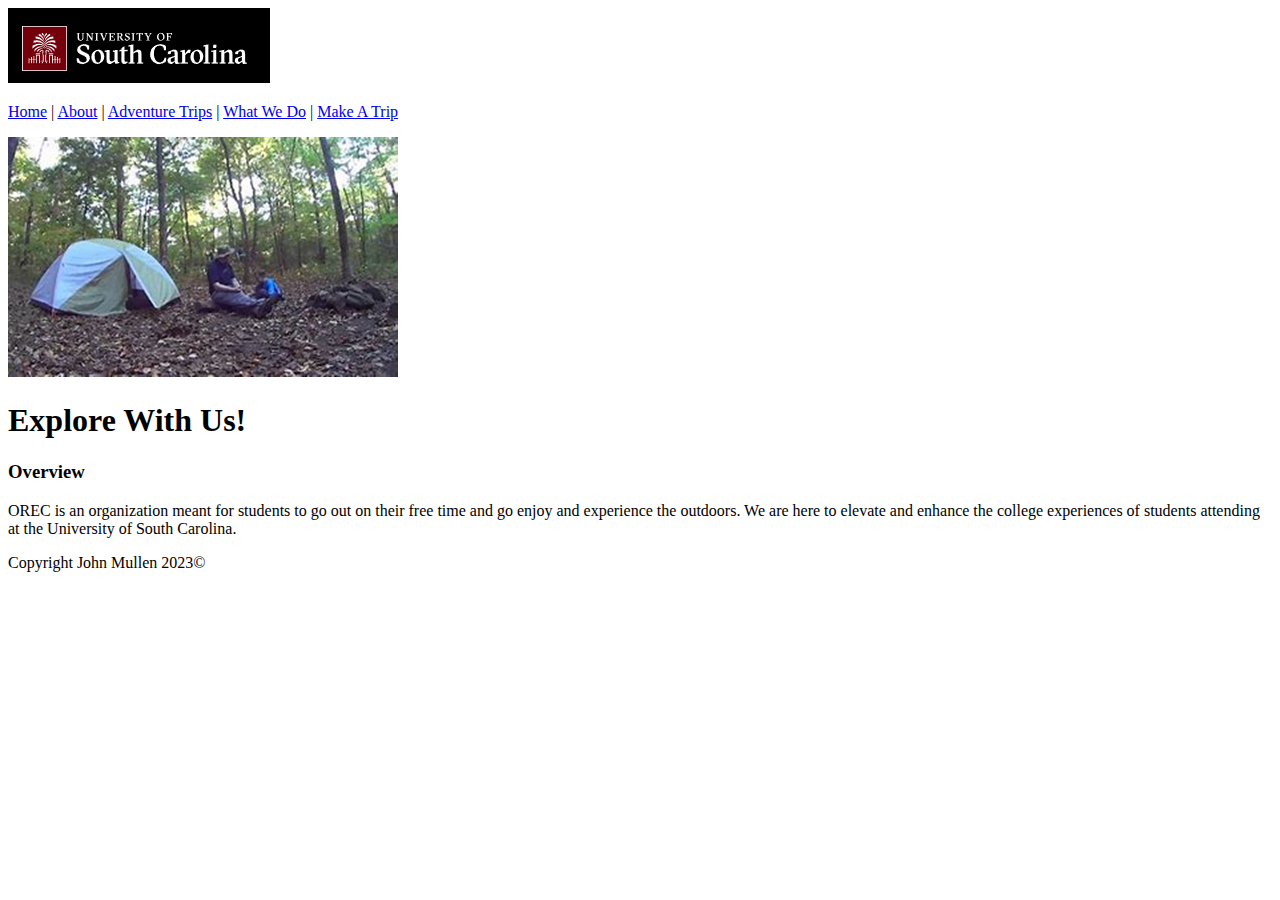
==== index.html @ 432b88c3 "changed name" ====
<!DOCTYPE html>
<html lang="en">
<head>
    <meta charset="UTF-8">
    <meta name="keywords" content="Outdoors, Hiking, Mountains, Camping, University of South Carolina, Backpacking, Campus Recreation, Outdoor Recreation, Rock climbing, Bouldering, Surfing, Paddleboarding">
    <meta name="description" content="University of South Carolina's Outdoor Recreation department">
    <meta name="author" content="John Mullen">
    <meta name="viewport" content="width=device-width, initial-scale=1.0">
    <title>Homepage</title>
</head>
<body>

    <header>
        <section> 
            <img src="images/usclogo.png" alt="USC Logo">
            <nav>
                <p> <a href="homepage.html">Home</a> | <a href="aboutpage.html">About</a> | <a href="experiences.html">Adventure Trips</a> | <a href="whatwedo.html">What We Do</a> | <a href="formpage.html">Make A Trip</a></p>
            </nav>
        </section>
    </header>

    <main>
        <section>
            <img src="images/homepagepicture.png" alt="homepage picture"> 
            <h1>Explore With Us!</h1>
        </section>
        <section>
            <h3>Overview</h3>
            <article>OREC is an organization meant for students to go out on their free time and go enjoy and experience the outdoors. We are here to elevate and enhance the college experiences of students attending at the University of South Carolina.
            </article>
        </section>
    </main>
    <footer><p>Copyright John Mullen 2023©</p></footer>
</body>
</html>
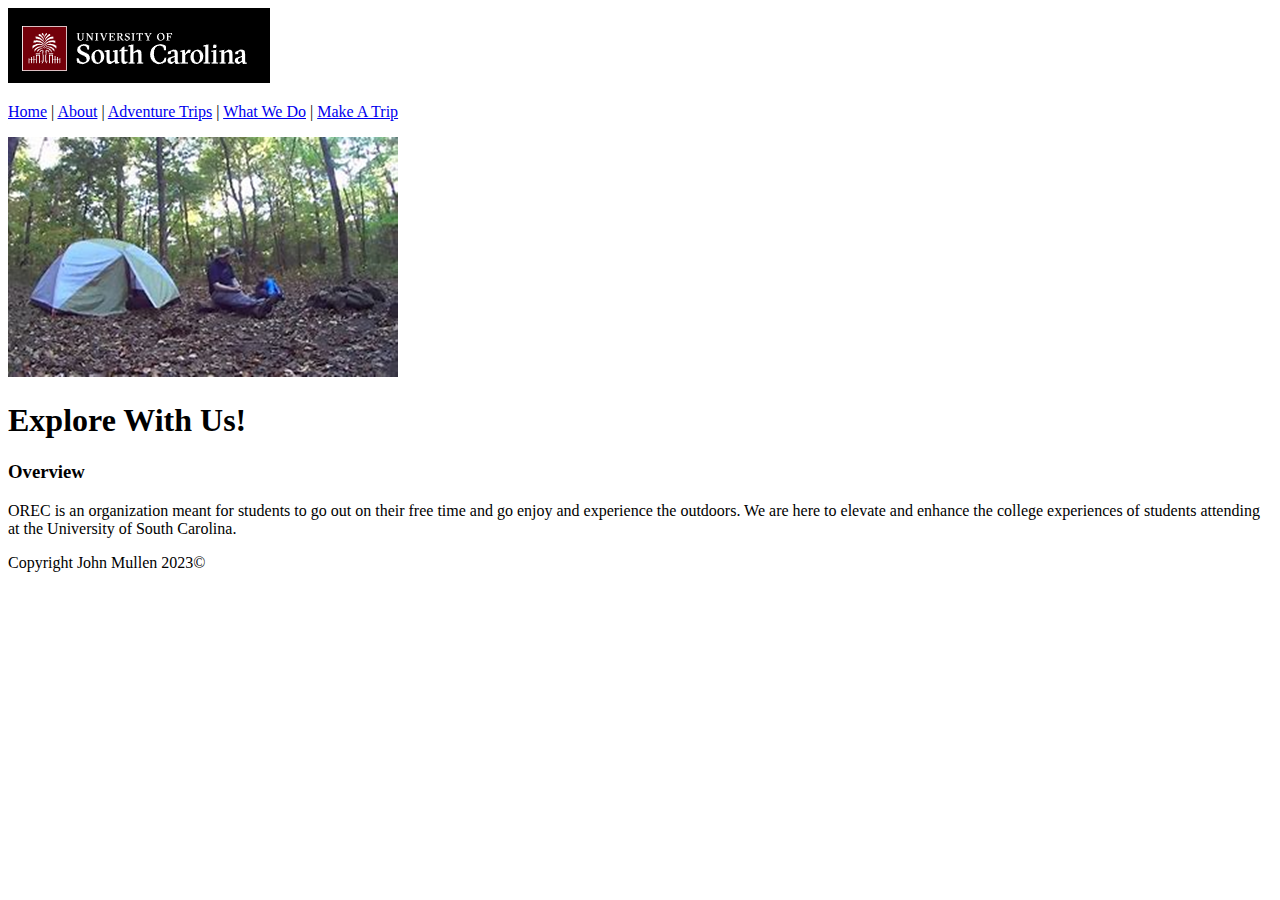
==== commit 6a69fd91: "Update index.html" ====
--- a/index.html
+++ b/index.html
@@ -14,7 +14,7 @@
         <section> 
             <img src="images/usclogo.png" alt="USC Logo">
             <nav>
-                <p> <a href="homepage.html">Home</a> | <a href="aboutpage.html">About</a> | <a href="experiences.html">Adventure Trips</a> | <a href="whatwedo.html">What We Do</a> | <a href="formpage.html">Make A Trip</a></p>
+                <p> <a href="index.html">Home</a> | <a href="aboutpage.html">About</a> | <a href="experiences.html">Adventure Trips</a> | <a href="whatwedo.html">What We Do</a> | <a href="formpage.html">Make A Trip</a></p>
             </nav>
         </section>
     </header>
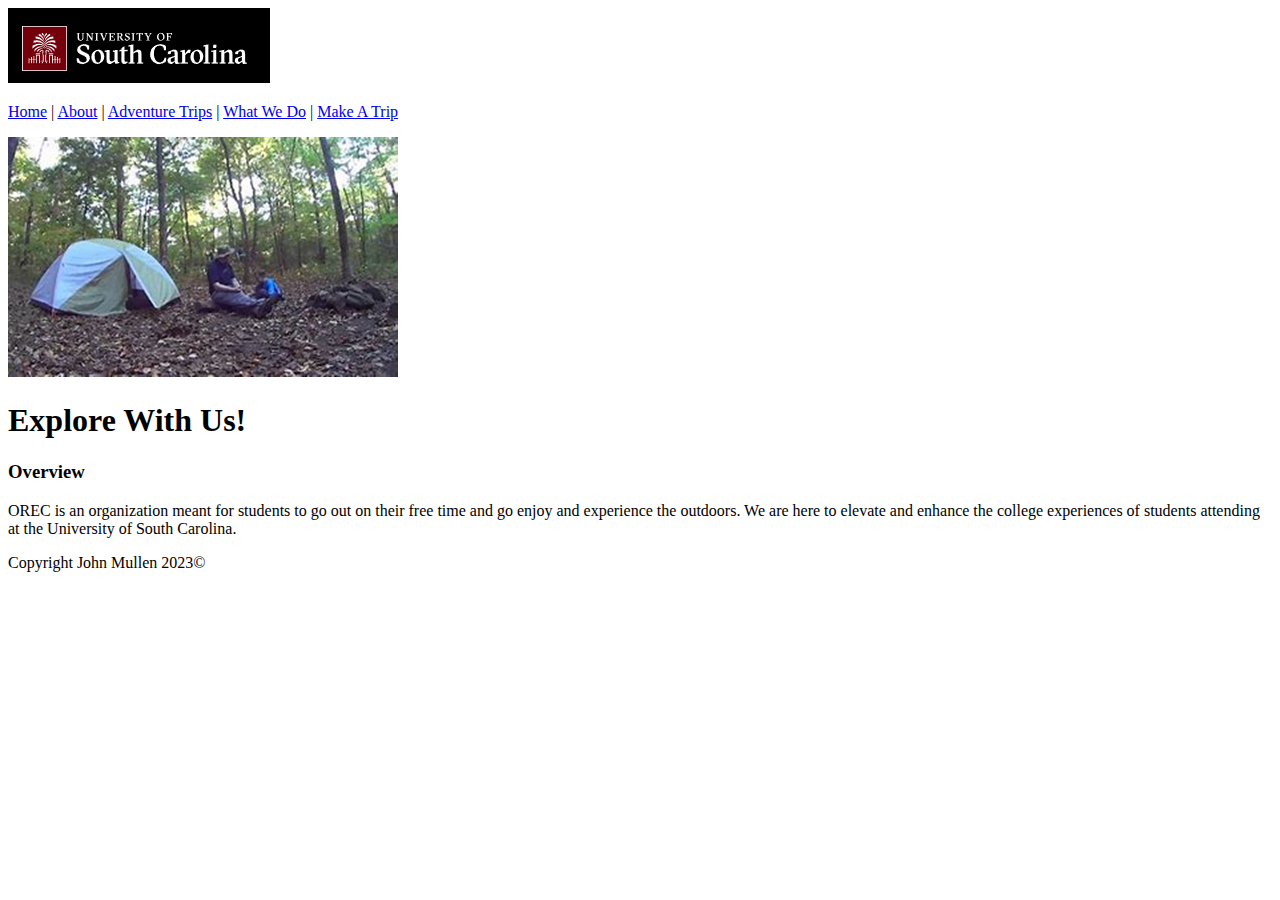
==== commit e0264757: "Update index.html" ====
--- a/index.html
+++ b/index.html
@@ -7,6 +7,15 @@
     <meta name="author" content="John Mullen">
     <meta name="viewport" content="width=device-width, initial-scale=1.0">
     <title>Homepage</title>
+    <!-- Google tag (gtag.js) -->
+    <script async src="https://www.googletagmanager.com/gtag/js?id=G-T4TJJ63J3C"></script>
+    <script>
+      window.dataLayer = window.dataLayer || [];
+      function gtag(){dataLayer.push(arguments);}
+      gtag('js', new Date());
+
+      gtag('config', 'G-T4TJJ63J3C');
+    </script>
 </head>
 <body>
 
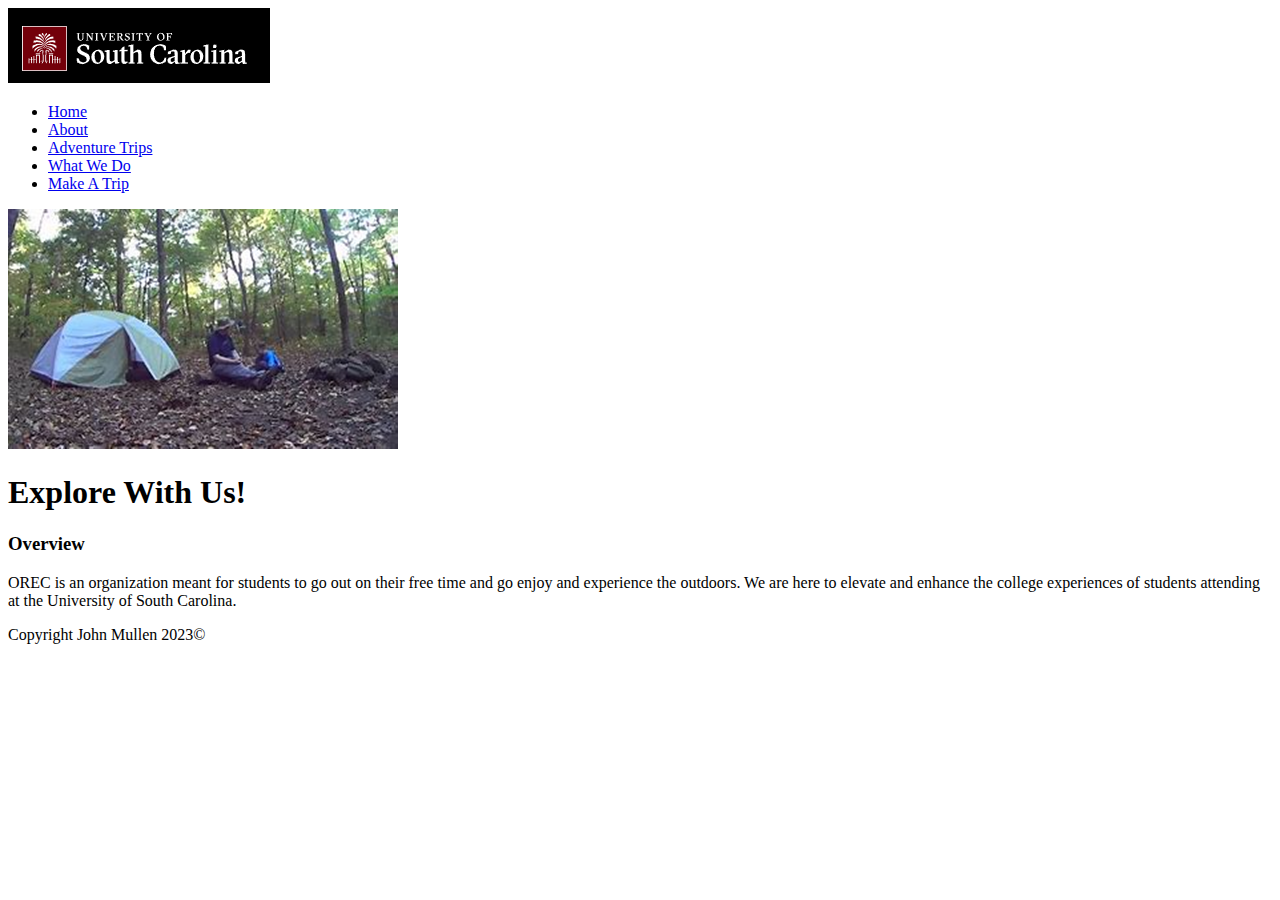
==== commit f7bbda15: "Update index.html" ====
--- a/index.html
+++ b/index.html
@@ -23,7 +23,13 @@
         <section> 
             <img src="images/usclogo.png" alt="USC Logo">
             <nav>
-                <p> <a href="index.html">Home</a> | <a href="aboutpage.html">About</a> | <a href="experiences.html">Adventure Trips</a> | <a href="whatwedo.html">What We Do</a> | <a href="formpage.html">Make A Trip</a></p>
+                <ul>
+                    <li><a href="index.html">Home</a></li>
+                    <li><a href="aboutpage.html">About</a></li>
+                    <li><a href="experiences.html">Adventure Trips</a></li>
+                    <li><a href="whatwedo.html">What We Do</a></li>
+                    <li><a href="formpage.html">Make A Trip</a></li>
+                </ul>
             </nav>
         </section>
     </header>
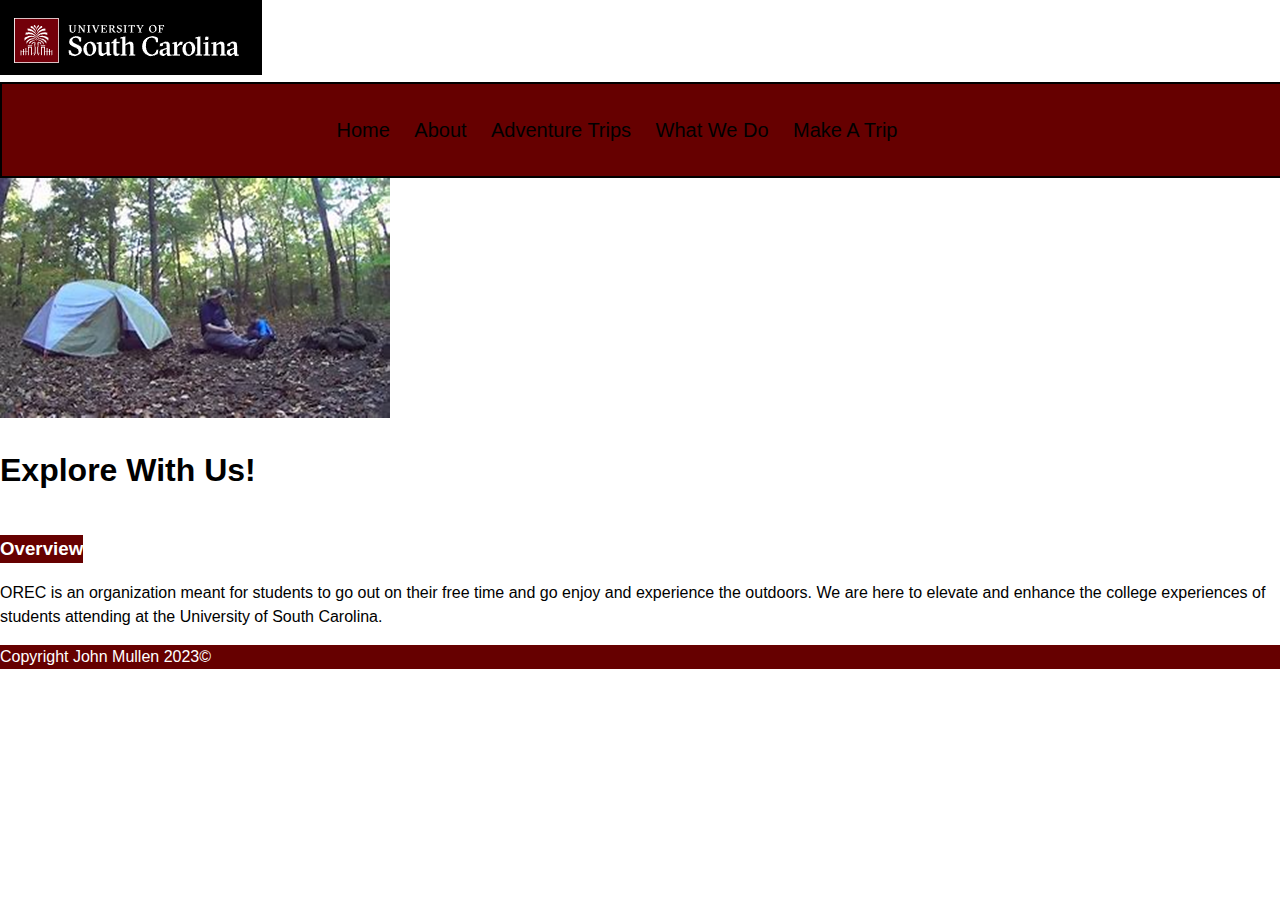
==== commit 11995990: "Update index.html" ====
--- a/index.html
+++ b/index.html
@@ -7,6 +7,7 @@
     <meta name="author" content="John Mullen">
     <meta name="viewport" content="width=device-width, initial-scale=1.0">
     <title>Homepage</title>
+    <link rel="stylesheet" href="finalwebsite.css">
     <!-- Google tag (gtag.js) -->
     <script async src="https://www.googletagmanager.com/gtag/js?id=G-T4TJJ63J3C"></script>
     <script>
@@ -21,7 +22,7 @@
 
     <header>
         <section> 
-            <img src="images/usclogo.png" alt="USC Logo">
+            <img src="images/usclogo.png" alt="USC Logo" id="logo">
             <nav>
                 <ul>
                     <li><a href="index.html">Home</a></li>
@@ -36,7 +37,7 @@
 
     <main>
         <section>
-            <img src="images/homepagepicture.png" alt="homepage picture"> 
+            <img src="images/homepagepicture.png" alt="A picture of a dad with thier son sitting outside a tent in the forest." id="main"> 
             <h1>Explore With Us!</h1>
         </section>
         <section>
--- a/finalwebsite.css
+++ b/finalwebsite.css
@@ -0,0 +1,107 @@
+/* Global configuration*/
+
+
+/* basic body configuration*/
+body{ 
+    font-size: 16px;
+    line-height: 1.5;
+    font-family: Verdana, Geneva, Tahoma, sans-serif;
+    margin: 0;
+}
+
+/*header background and font color*/
+h2,h3{
+    display: inline-flex;
+    background-color: #660000;
+    color: white;
+}
+
+/*the the header as the entire screen width */
+header{ 
+    width: 100%; 
+    margin-left: auto;
+    margin-right: auto;
+}
+
+/*navigation bar full the width of the screen*/
+header nav{
+    width: 100%;
+    margin-left: auto;
+    margin-right: auto;
+
+
+}
+
+ul{
+    max-width: 1200px;
+}
+
+/*logo image stays in the top left corner*/
+head section #logo { 
+    position: fixed;
+    top: 0;
+    left: 0;
+    z-index: 2;
+}
+/*main image before text*/
+header section #main{
+    width: 100%;
+    max-height: 35%;
+    float: left;
+    padding-bottom: 10px;
+    z-index: 1;
+
+}
+/* images within the text*/
+section .main{
+    float: right;
+    border-style: solid;
+    border-width: 1px;
+    border-color: black;
+}
+/*background space around the nav bar */
+nav ul{
+    padding: 15px; 
+}
+
+
+/*footer config*/
+footer{ 
+    background-color: #660000;
+}
+
+footer p{
+    color: white;
+}
+/*navigation bar*/
+
+/*background and border color*/
+nav{
+    background-color: #660000;
+    border: 2px solid black;
+    text-align: center;
+}
+
+/*puts the links on the same line*/
+ul li{
+    list-style-type: none;
+    display: inline-block;
+    text-align:center;
+}
+
+/*link character config*/
+ul a{
+    font: bold;
+    text-decoration: none;
+    color: black;
+    text-align: center;
+    padding: 10px;
+    font-size: 20px;
+}
+
+/*mouse hovering over the links*/
+ul a:hover{
+    background-color: #ff0000;  
+    color: white;
+}
+
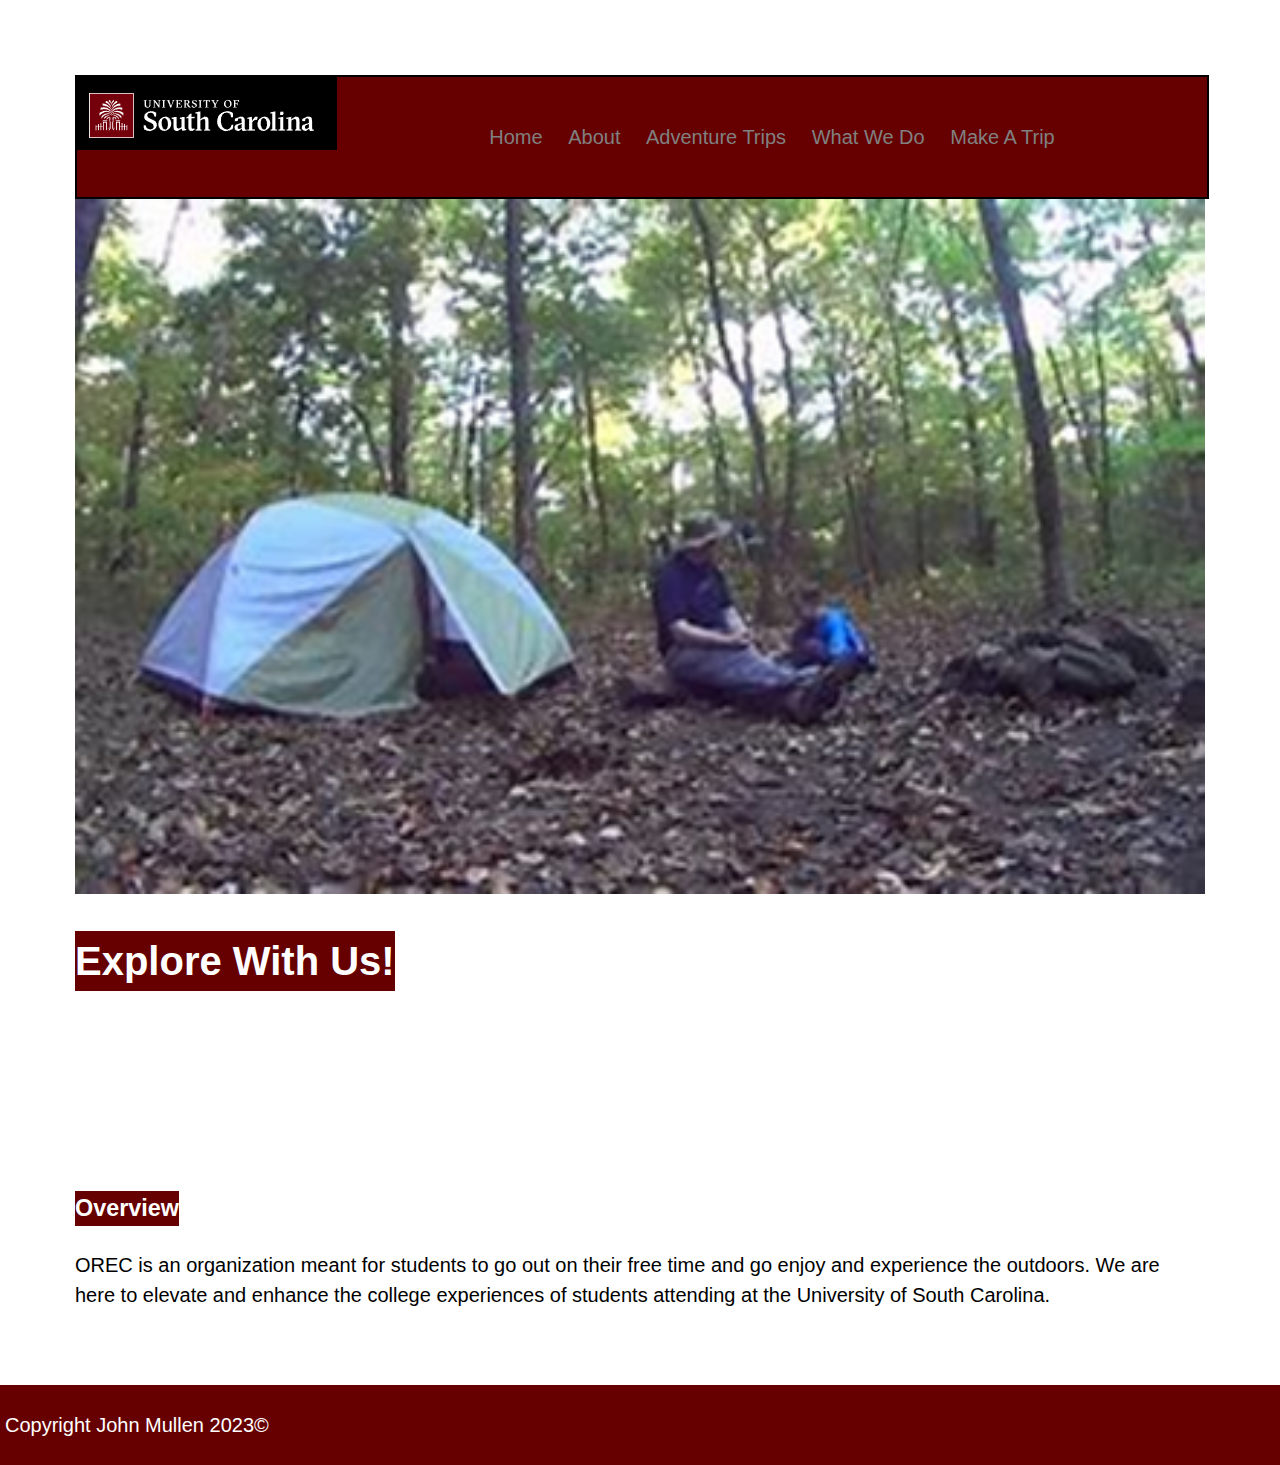
==== commit e74fd7a5: "Update index.html" ====
--- a/index.html
+++ b/index.html
@@ -32,12 +32,12 @@
                     <li><a href="formpage.html">Make A Trip</a></li>
                 </ul>
             </nav>
+            <img src="images/homepagepicture.png" alt="A picture of a dad with thier son sitting outside a tent in the forest." id="main">
         </section>
     </header>
 
     <main>
         <section>
-            <img src="images/homepagepicture.png" alt="A picture of a dad with thier son sitting outside a tent in the forest." id="main"> 
             <h1>Explore With Us!</h1>
         </section>
         <section>
--- a/finalwebsite.css
+++ b/finalwebsite.css
@@ -3,14 +3,14 @@
 
 /* basic body configuration*/
 body{ 
-    font-size: 16px;
+    font-size: 20px;
     line-height: 1.5;
     font-family: Verdana, Geneva, Tahoma, sans-serif;
     margin: 0;
 }
 
 /*header background and font color*/
-h2,h3{
+h1,h2,h3{
     display: inline-flex;
     background-color: #660000;
     color: white;
@@ -23,26 +23,10 @@
     margin-right: auto;
 }
 
-/*navigation bar full the width of the screen*/
-header nav{
-    width: 100%;
-    margin-left: auto;
-    margin-right: auto;
-
-
-}
-
 ul{
     max-width: 1200px;
 }
 
-/*logo image stays in the top left corner*/
-head section #logo { 
-    position: fixed;
-    top: 0;
-    left: 0;
-    z-index: 2;
-}
 /*main image before text*/
 header section #main{
     width: 100%;
@@ -50,7 +34,10 @@
     float: left;
     padding-bottom: 10px;
     z-index: 1;
+}
 
+section{
+    padding: 75px;
 }
 /* images within the text*/
 section .main{
@@ -58,22 +45,41 @@
     border-style: solid;
     border-width: 1px;
     border-color: black;
+    height: auto;
+
 }
-/*background space around the nav bar */
-nav ul{
-    padding: 15px; 
-}
-
 
 /*footer config*/
 footer{ 
     background-color: #660000;
+    padding: 5px;
 }
 
 footer p{
     color: white;
 }
+
+
 /*navigation bar*/
+
+
+/*logo image stays in the top left corner*/
+#logo { 
+   float:left;
+}
+
+/*navigation bar full the width of the screen*/
+header nav{
+    width: 100%;
+    margin: auto
+
+}
+/*background space around the nav bar */
+nav ul{
+    padding: 15px; 
+   display: inline-block;
+   list-style-type: none;
+}
 
 /*background and border color*/
 nav{
@@ -83,8 +89,7 @@
 }
 
 /*puts the links on the same line*/
-ul li{
-    list-style-type: none;
+nav li{
     display: inline-block;
     text-align:center;
 }
@@ -93,10 +98,13 @@
 ul a{
     font: bold;
     text-decoration: none;
-    color: black;
-    text-align: center;
+    color: gray;
     padding: 10px;
     font-size: 20px;
+}
+
+nav a {
+    display: block
 }
 
 /*mouse hovering over the links*/
@@ -105,3 +113,5 @@
     color: white;
 }
 
+
+
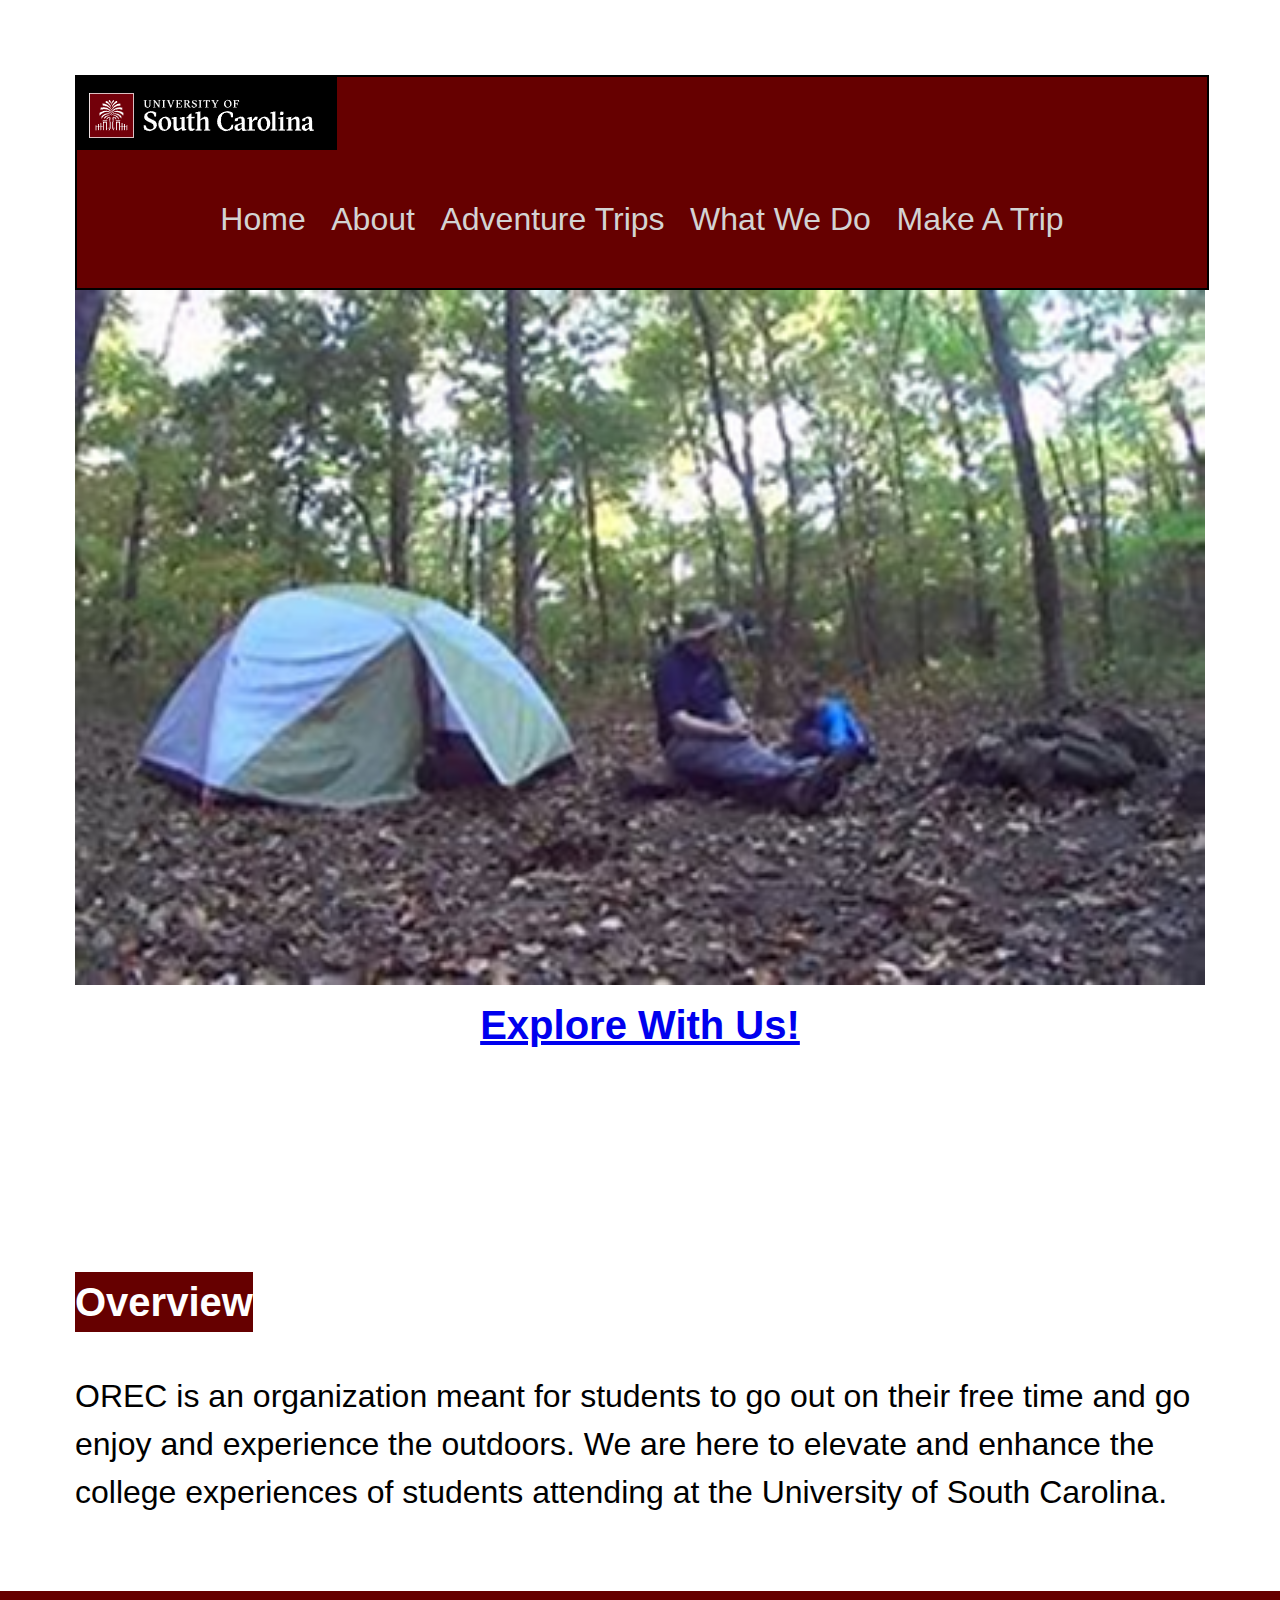
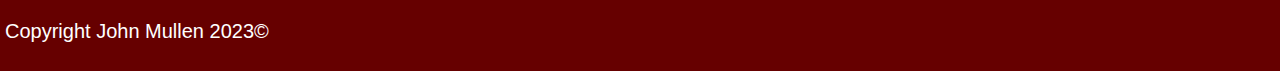
==== commit 67a8b979: "Update index.html" ====
--- a/index.html
+++ b/index.html
@@ -17,6 +17,10 @@
 
       gtag('config', 'G-T4TJJ63J3C');
     </script>
+    <style>
+        article{ font-size: 32px;}
+        #call { text-align: center;}
+    </style>
 </head>
 <body>
 
@@ -37,8 +41,8 @@
     </header>
 
     <main>
-        <section>
-            <h1>Explore With Us!</h1>
+        <section id="call">
+            <h1 id="action">Explore With Us!</h1>
         </section>
         <section>
             <h3>Overview</h3>
@@ -47,5 +51,28 @@
         </section>
     </main>
     <footer><p>Copyright John Mullen 2023©</p></footer>
+    <script>
+        // Function to convert header elements into clickable links
+        function makeHeadersClickable() {
+            // Get  header elements
+            var headers = document.querySelectorAll('h1');
+            // Loop through each header element
+            headers.forEach(function(header) {
+                // Create a new anchor element
+                var link = document.createElement('a');
+                // Set the href attribute to "#" + the header's id
+                link.href = "https://garnetgate.sa.sc.edu/organization/campus_recreation";
+                // Set the text content of the anchor element to the header's text content
+                link.textContent = header.textContent;
+                // Clear the text content of the header
+                header.textContent = '';
+                // Append the anchor element to the header
+                header.appendChild(link);
+            });
+        }
+    
+        // Call the function to make headers clickable when the page loads
+        window.onload = makeHeadersClickable;
+    </script>
 </body>
 </html>
--- a/finalwebsite.css
+++ b/finalwebsite.css
@@ -10,7 +10,8 @@
 }
 
 /*header background and font color*/
-h1,h2,h3{
+h2,h3{
+    font-size: 40px;
     display: inline-flex;
     background-color: #660000;
     color: white;
@@ -98,9 +99,9 @@
 ul a{
     font: bold;
     text-decoration: none;
-    color: gray;
+    color: lightgray;
     padding: 10px;
-    font-size: 20px;
+    font-size: 32px;
 }
 
 nav a {
